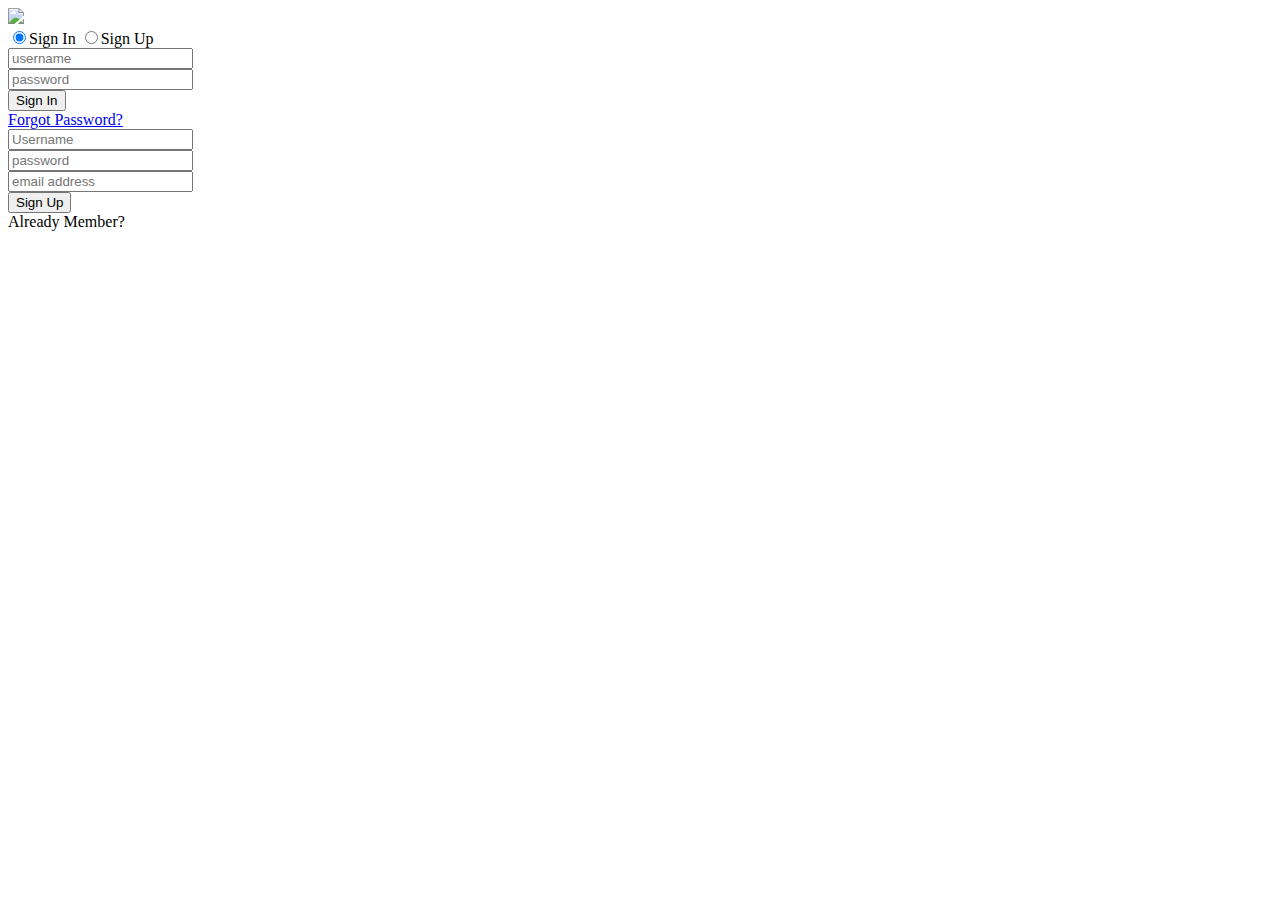
==== SignIn.html @ 4a9a937f "Create SignIn.html" ====
<!DOCTYPE html>
<html lang="en">
<head>
    <meta charset="UTF-8">
    <link rel="stylesheet" href="https://cdnjs.cloudflare.com/ajax/libs/font-awesome/4.7.0/css/font-awesome.min.css">
    <meta name="viewport" content="width=device-width, initial-scale=1.0">
    <title>DevMerch-Login</title>
</head>
<body>
<div class="left">
<div class="logo">
<img src="https://raw.githubusercontent.com/arpit-dwivedi/DevIncept.github.io/master/assets/img/Devincept.gif"/>
	</div>
</div></div>
<div class="row">
<div class="right">
<div class="login-wrap">
	<div class="login-html">
		<input id="tab-1" type="radio" name="tab" class="sign-in" checked><label for="tab-1" class="tab">Sign In</label>
		<input id="tab-2" type="radio" name="tab" class="sign-up"><label for="tab-2" class="tab">Sign Up</label>
		<div class="login-form">
			<div class="sign-in-htm">
				
					<form method="post" action="/login">

				<div class="group">
          			
          			<input  id="user" type="text" class="input" name="username" required placeholder="username">
          			<label for="user" class="label"></label>
        		</div>
				<div class="group">
					<label for="pass" class="label"></label>
					<input id="pass" type="password" class="input" data-type="password" name="password" placeholder="password" required>
				</div>
				
				<div class="group">
					<input type="submit" class="button" value="Sign In">
				</div>
			</form>
				<div class="foot-lnk">
					<a href="#forgot">Forgot Password?</a>
				</div>
			</div>
			<div class="sign-up-htm">
				
					<form method="post" action="/signup">
				<div class="group">
					<label for="user" class="label"></label>
					<input id="user" required type="text" class="input" name="username" placeholder="Username">
				</div>
				<div class="group">
					<label for="pass" class="label"></label>
					<input id="pass" required type="password" class="input" data-type="password" name="password" placeholder="password">
				</div>
				

				<div class="group">
					<label for="pass" class="label"></label>
					<input id="pass" required type="text" class="input" name="email" placeholder="email address">
				</div>
				<div class="group">
					<input type="submit" class="button" value="Sign Up">
				</div>
			</form>
			
				<div class="foot-lnk">
					<label for="tab-1">Already Member?</label>
				</div>
			</div>
		</div>
	</div>
</div></div>
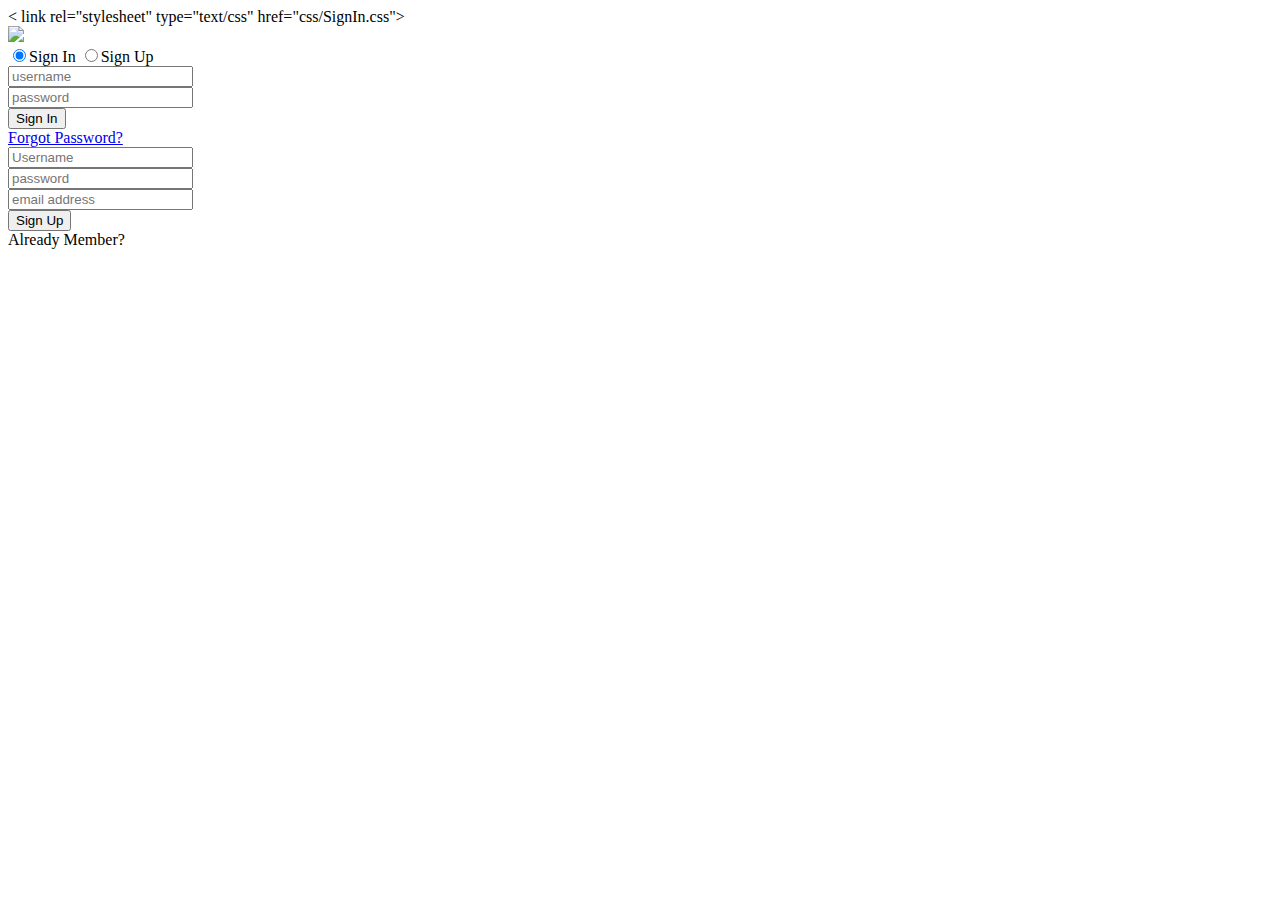
==== commit dbb6fe86: "Merge pull request #7 from simranquirky/main" ====
--- a/SignIn.html
+++ b/SignIn.html
@@ -5,6 +5,7 @@
     <link rel="stylesheet" href="https://cdnjs.cloudflare.com/ajax/libs/font-awesome/4.7.0/css/font-awesome.min.css">
     <meta name="viewport" content="width=device-width, initial-scale=1.0">
     <title>DevMerch-Login</title>
+	< link rel="stylesheet" type="text/css" href="css/SignIn.css"> 
 </head>
 <body>
 <div class="left">
